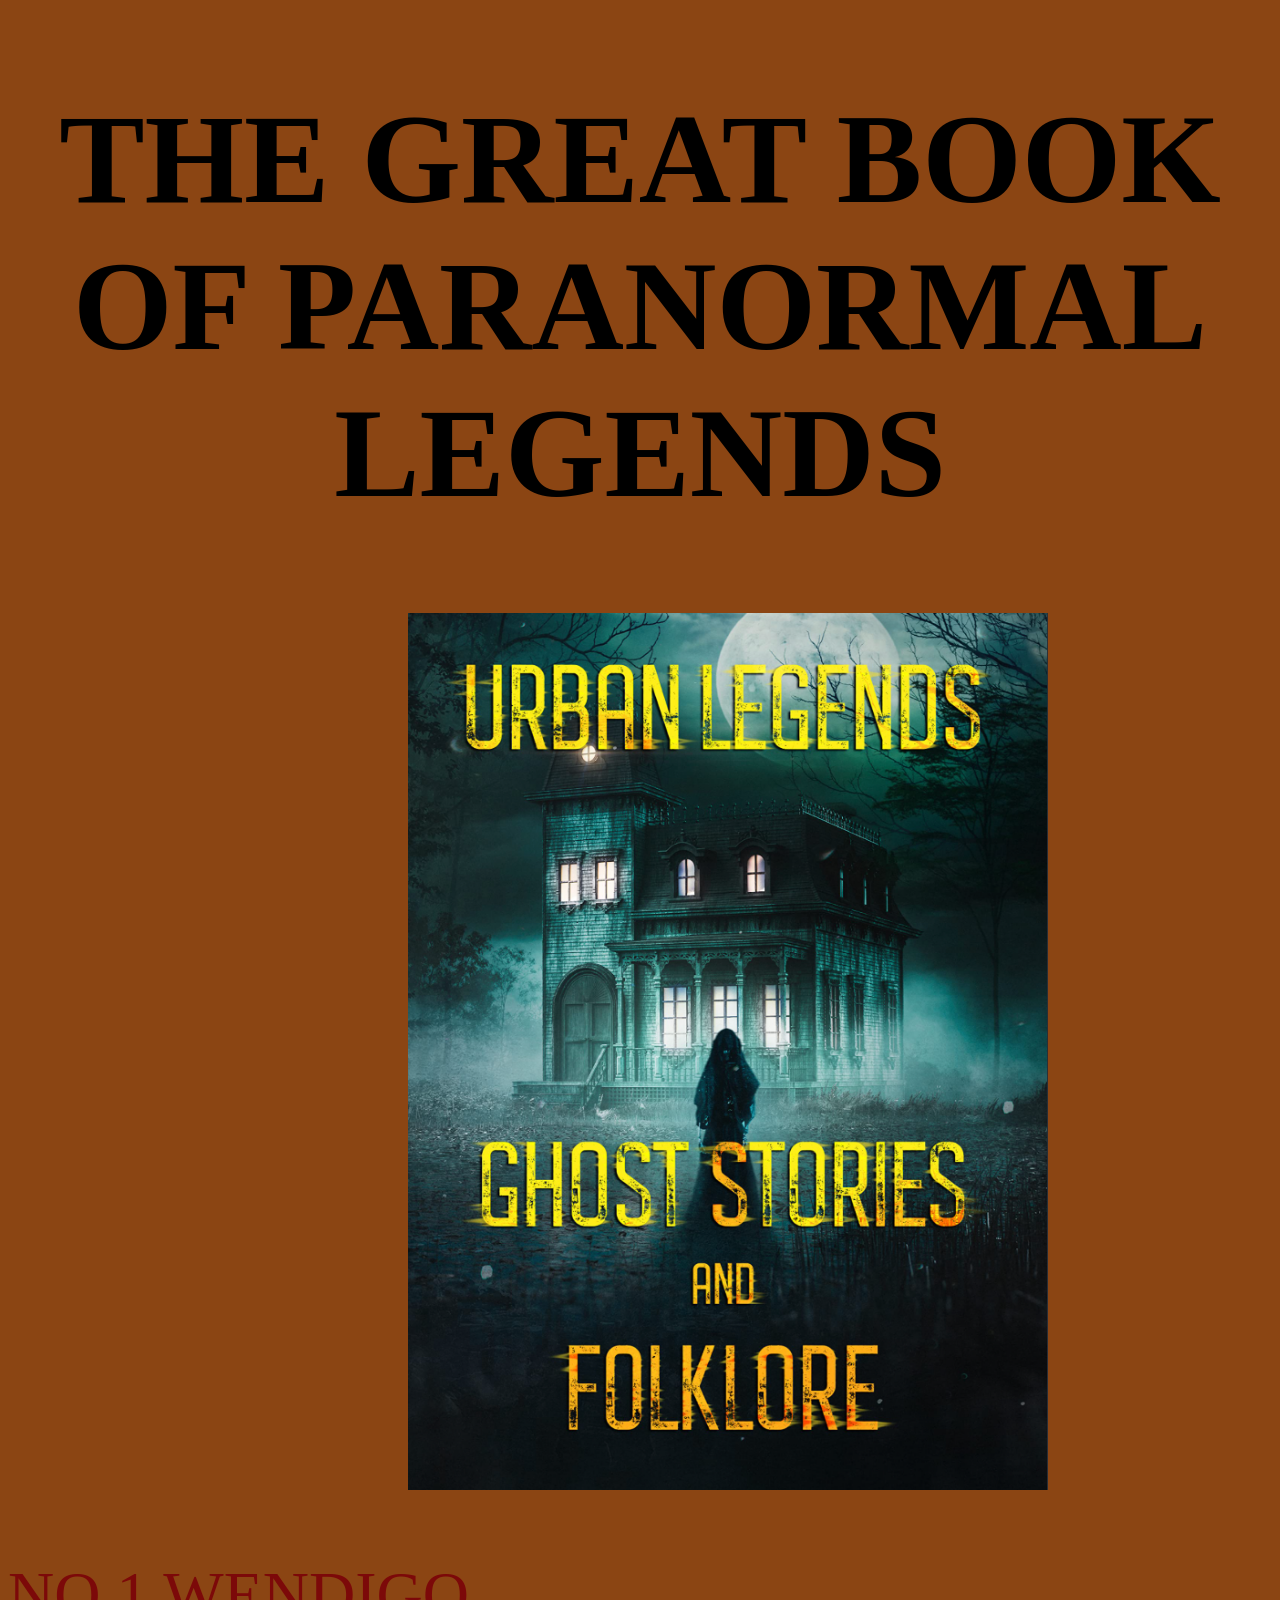
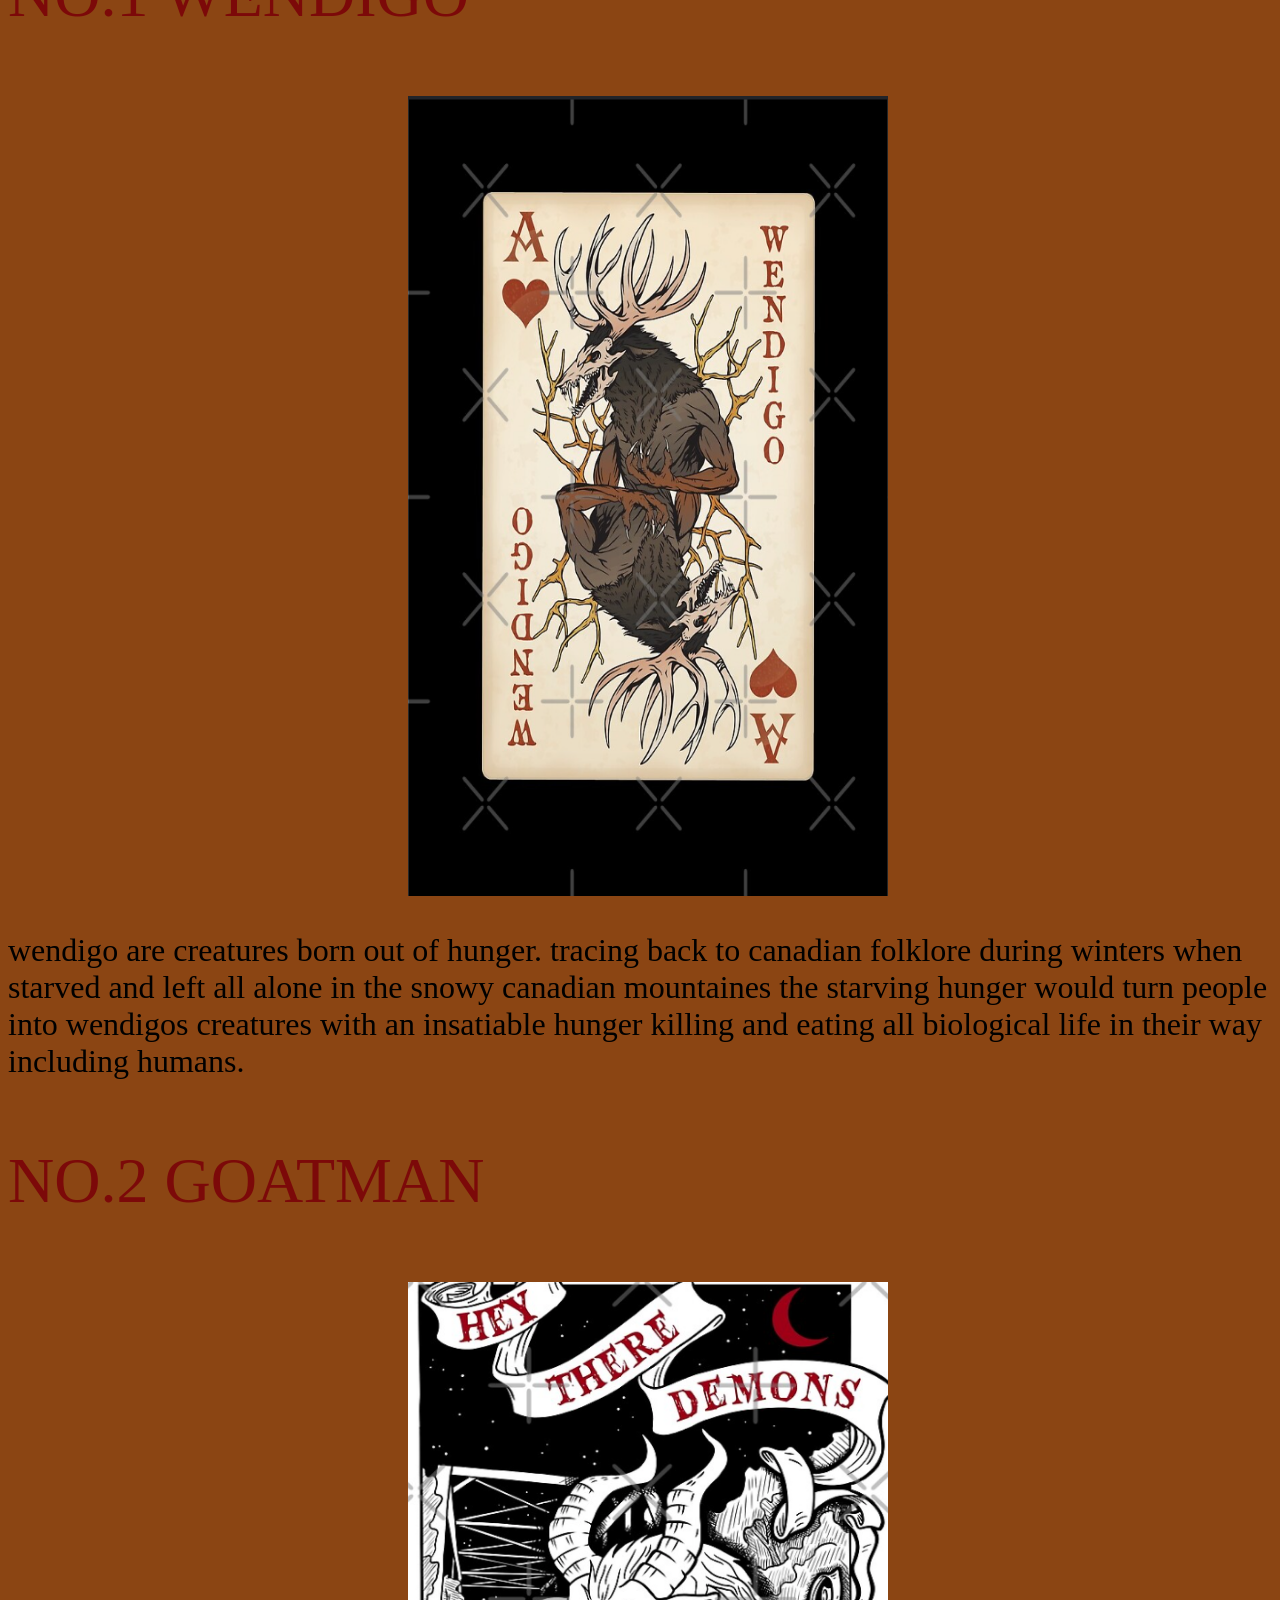
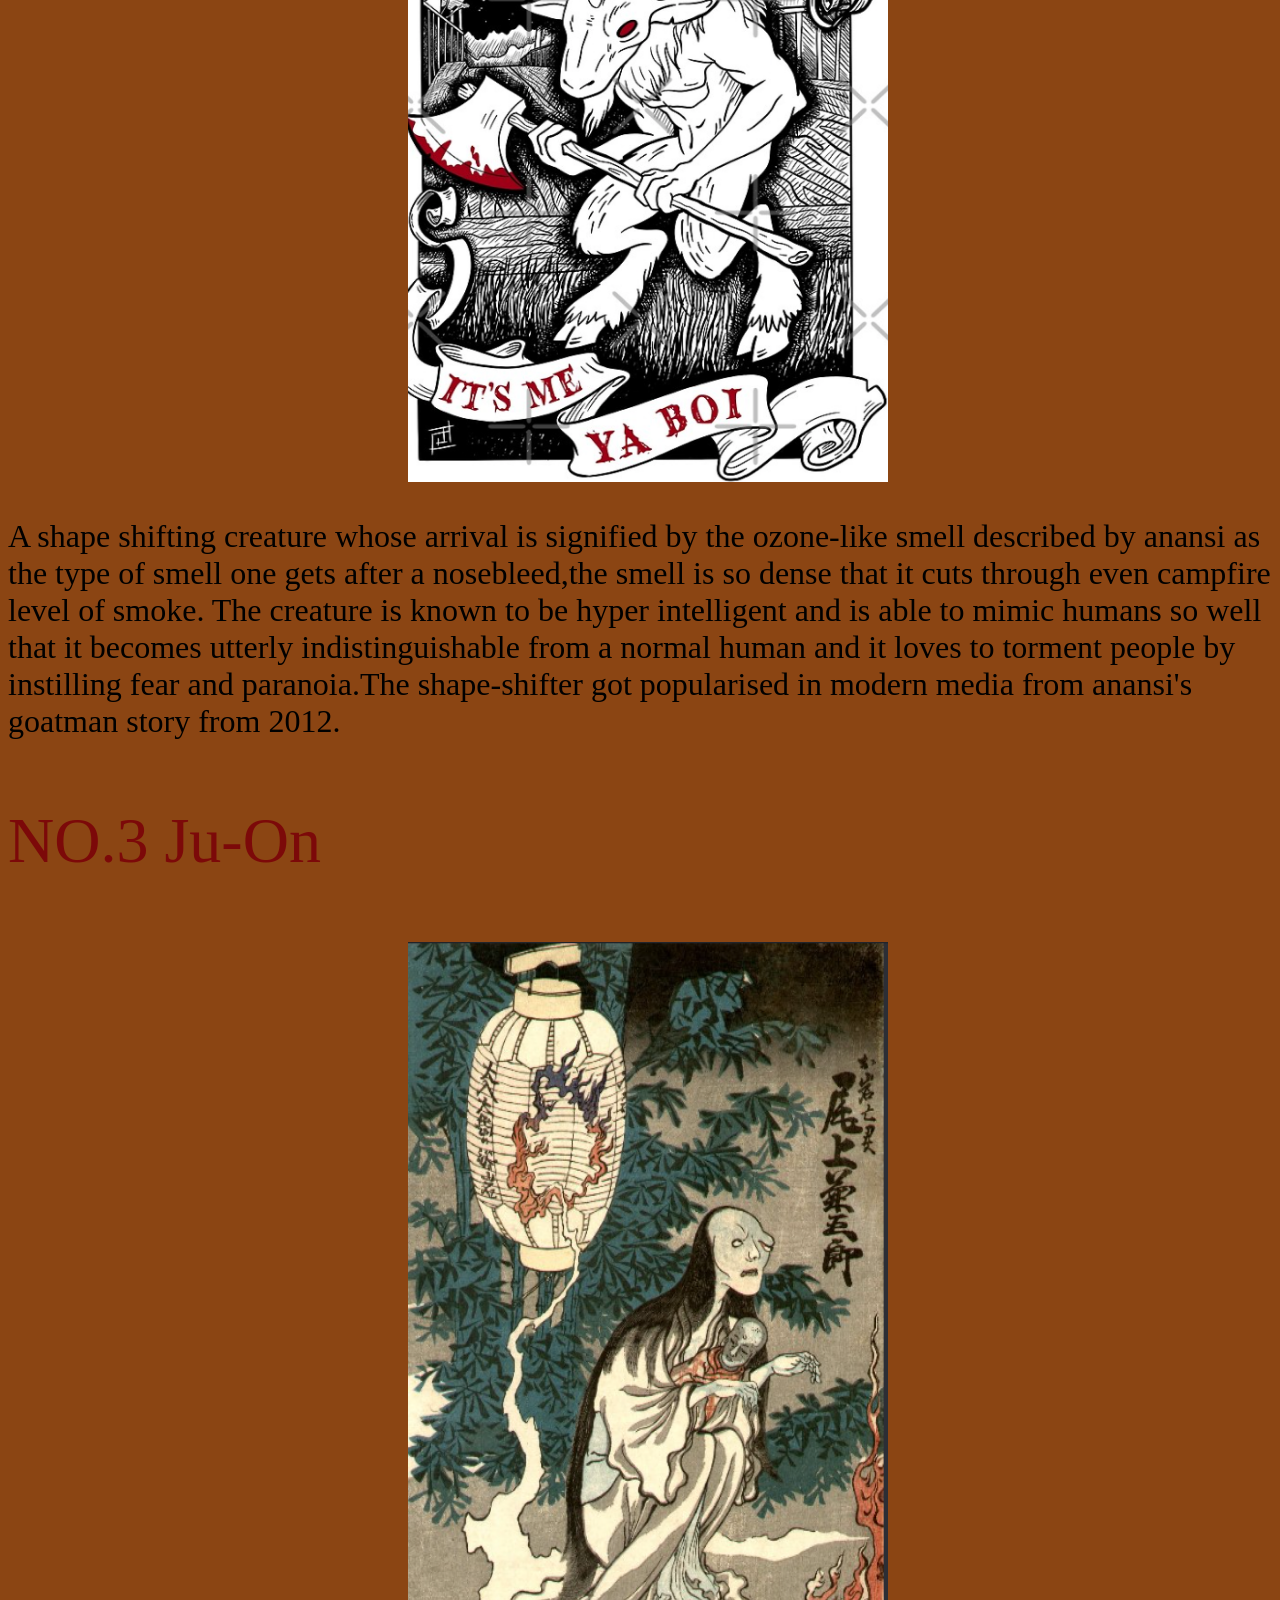
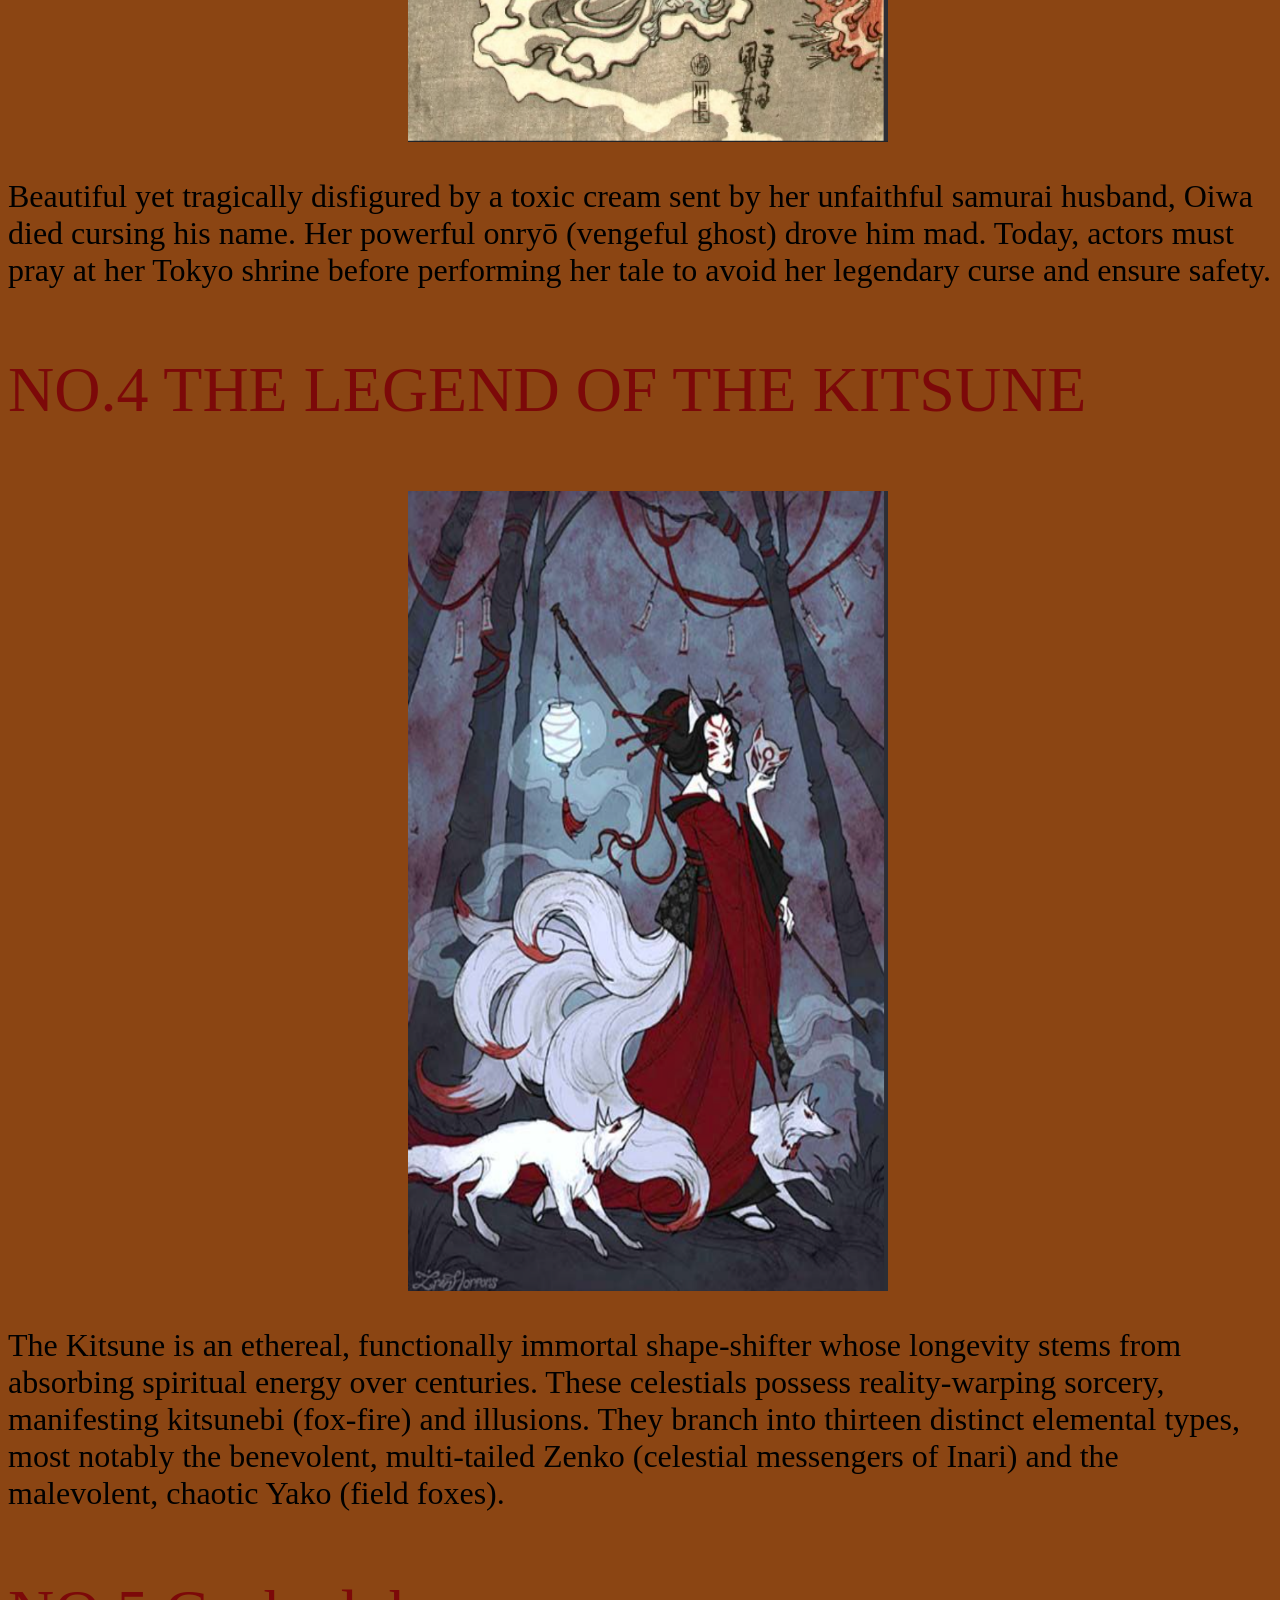
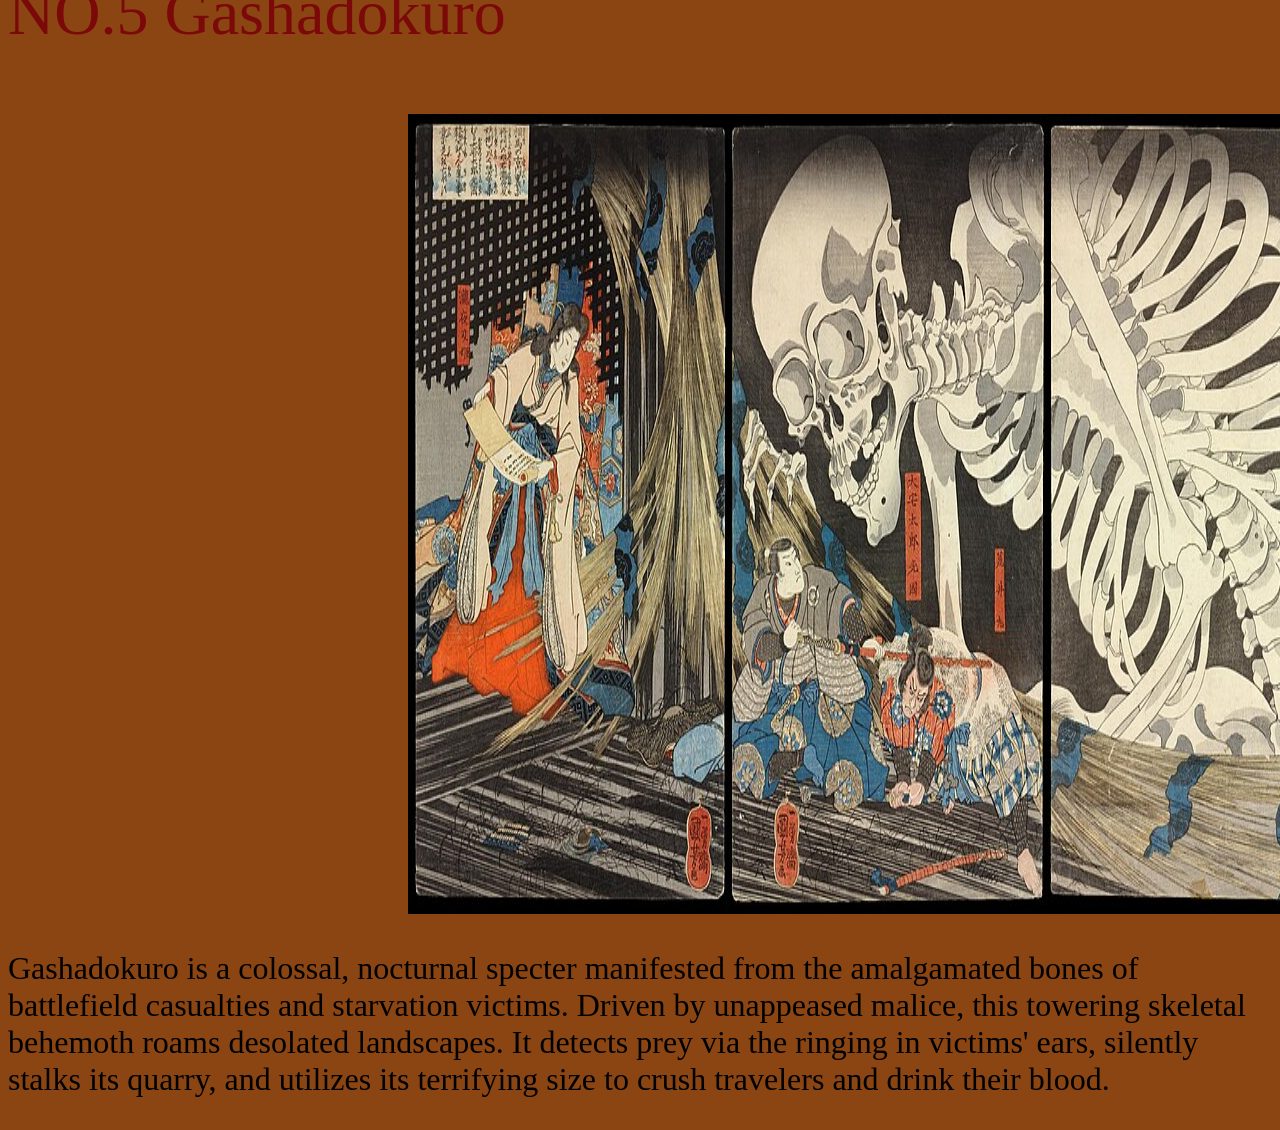
==== beastiary/index.html @ 6e9faf66 "initalizing" ====
<!DOCTYPE html>
<html lang="en">
<title>BOOK OF PARANORMAL LEGENDS</title>
<head>
    <meta charset="UTF-8">
    <meta name="viewport" content="width=device-width, initial-scale=1.0">
    <link rel="stylesheet" href="style.css">
</head>
<body class="body">
<h1 class="FIRST">THE GREAT BOOK OF PARANORMAL LEGENDS</h1>
<img src="Screenshot 2026-10-23 at 2.53.11 PM.png" class="TITLEIMG">
<section>
<p class="WEN">NO.1 WENDIGO</p>
<img src="Screenshot 2026-10-23 at 11.47.27 AM.png" class="WENDIGO">
<p class="TEXTWEN">
    wendigo are creatures born out of hunger. tracing back to canadian folklore during winters when starved and left all alone in the snowy canadian mountaines the starving hunger would turn people into wendigos creatures with an insatiable hunger killing and eating all biological life in their way including humans.
</p>
<p class="NO2">NO.2 GOATMAN</p>
<img src="Screenshot 2026-10-23 at 11.50.23 AM.png" class="GOATIMG">
<p class="goatman">
    A shape shifting creature whose arrival is signified by the ozone-like smell described by anansi as the type of smell one gets after a nosebleed,the smell is so dense that it cuts through even campfire level of smoke.
    The creature is known to be hyper intelligent and is able to mimic humans so well that it becomes utterly indistinguishable from a normal human and it loves to torment people by instilling fear and paranoia.The shape-shifter got popularised in modern media from anansi's goatman story from 2012.
</p>
<p class="NO3">NO.3 Ju-On</p>
<img src="Screenshot 2026-10-23 at 11.54.30 AM.png" class="onryuimg">
<p class="onryutxt">
    Beautiful yet tragically disfigured by a toxic cream sent by her unfaithful samurai husband, Oiwa died cursing his name. Her powerful onryō (vengeful ghost) drove him mad. Today, actors must pray at her Tokyo shrine before performing her tale to avoid her legendary curse and ensure safety.
</p>
<p class="NO3">NO.4 THE LEGEND OF THE KITSUNE</p>
<img src="Screenshot 2026-10-23 at 3.04.10 PM.png" class="kitimg">
<p class="kittxt">The Kitsune is an ethereal, functionally immortal shape-shifter whose longevity stems from absorbing spiritual energy over centuries. These celestials possess reality-warping sorcery, manifesting kitsunebi (fox-fire) and illusions. They branch into thirteen distinct elemental types, most notably the benevolent, multi-tailed Zenko (celestial messengers of Inari) and the malevolent, chaotic Yako (field foxes).</p>
<p class="NO5">NO.5 Gashadokuro</p>
<img src="Takiyasha_the_Witch_and_the_Skeleton_Spectre,_by_Utagawa_Kuniyoshi.jpg" class="gashaimg">
<p class="gashatxt">Gashadokuro is a colossal, nocturnal specter manifested from the amalgamated bones of battlefield casualties and starvation victims. Driven by unappeased malice, this towering skeletal behemoth roams desolated landscapes. It detects prey via the ringing in victims' ears, silently stalks its quarry, and utilizes its terrifying size to crush travelers and drink their blood.</p>

</section>






</body>
---- beastiary/style.css ----
* {
    color: blueviolet;
    font-family: system-ui, -apple-system, BlinkMacSystemFont, 'Segoe UI', Roboto, Oxygen, Ubuntu, Cantarell, 'Open Sans', 'Helvetica Neue', sans-serif;

body{
    background-color: saddlebrown;
}
}
.FIRST{
    font-family: fantasy;
    color: black;
    text-align:center;
    font-size: 8rem;
}
.TITLEIMG{
    width: 40rem;
    margin-left: 25rem;
    
}
.WEN{
    font-family: luminari;
    font-size: 4rem;
    color:rgb(124, 9, 9)
}
.WENDIGO{
    margin-left: 25rem;
    width: 30rem;
    height: 50rem;

}
.TEXTWEN{
    font-family: fantasy;
    font-size: xx-large;
    color: black;
}
.NO2{
    font-family: luminari;
    font-size: 4rem;
    color:rgb(124, 9, 9)
}
.GOATIMG{
    margin-left: 25rem;
    width: 30rem;
    height: 50rem;
}
.goatman{
    font-family: fantasy;
    font-size: xx-large;
    color: black;
}

.NO3{
    font-family: luminari;
    font-size: 4rem;
    color:rgb(124, 9, 9)
}
.onryuimg{
    margin-left: 25rem;
    width: 30rem;
    height: 50rem;
}
.onryutxt{
    font-family: fantasy;
    font-size: xx-large;
    color: black;
}
.NO4{
    font-family: luminari;
    font-size: 4rem;
    color:rgb(124, 9, 9)
}
.kitimg{
    margin-left: 25rem;
    width: 30rem;
    height: 50rem;
}
.kittxt{
    font-family: fantasy;
    font-size: xx-large;
    color: black;
}
.NO5{
    font-family: luminari;
    font-size: 4rem;
    color:rgb(124, 9, 9)
}
.gashaimg{
    margin-left: 25rem;
    width: 60rem;
    height: 50rem;
}
.gashatxt{
    font-family: fantasy;
    font-size: xx-large;
    color: black;
}
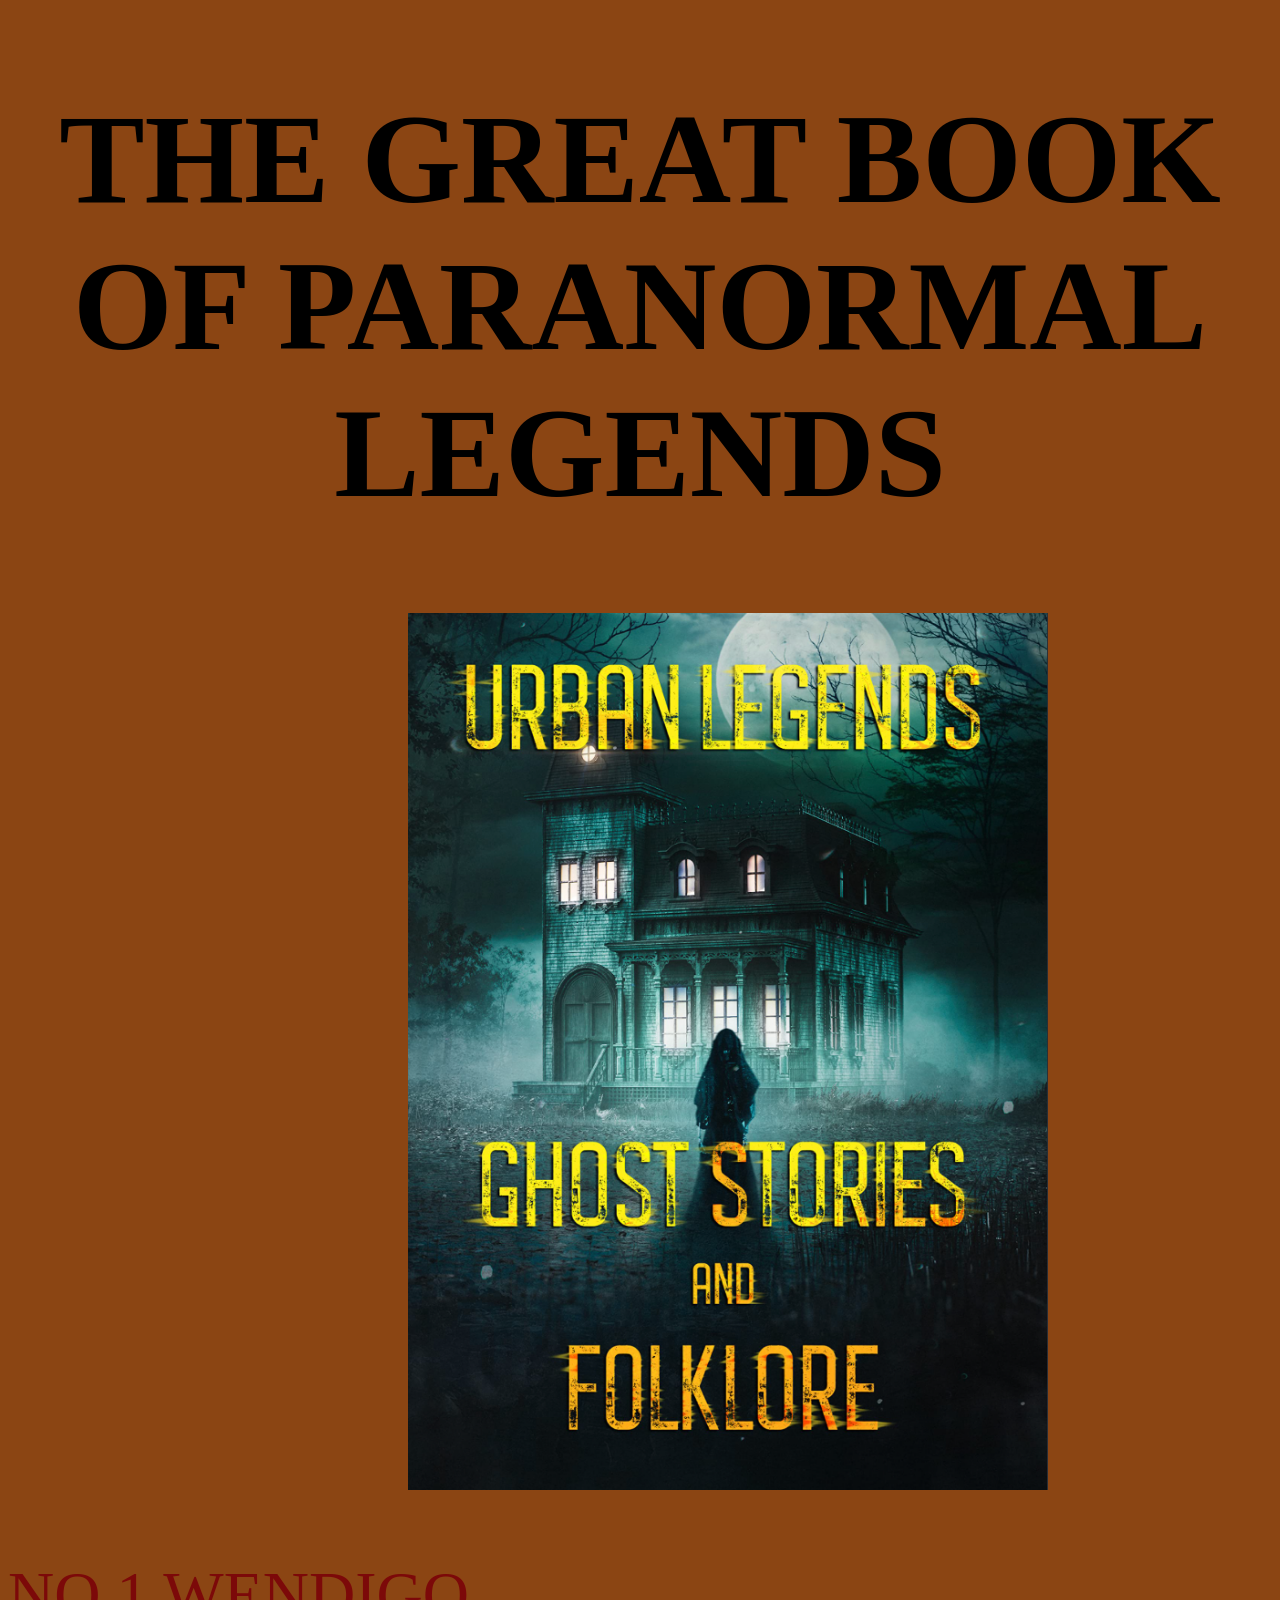
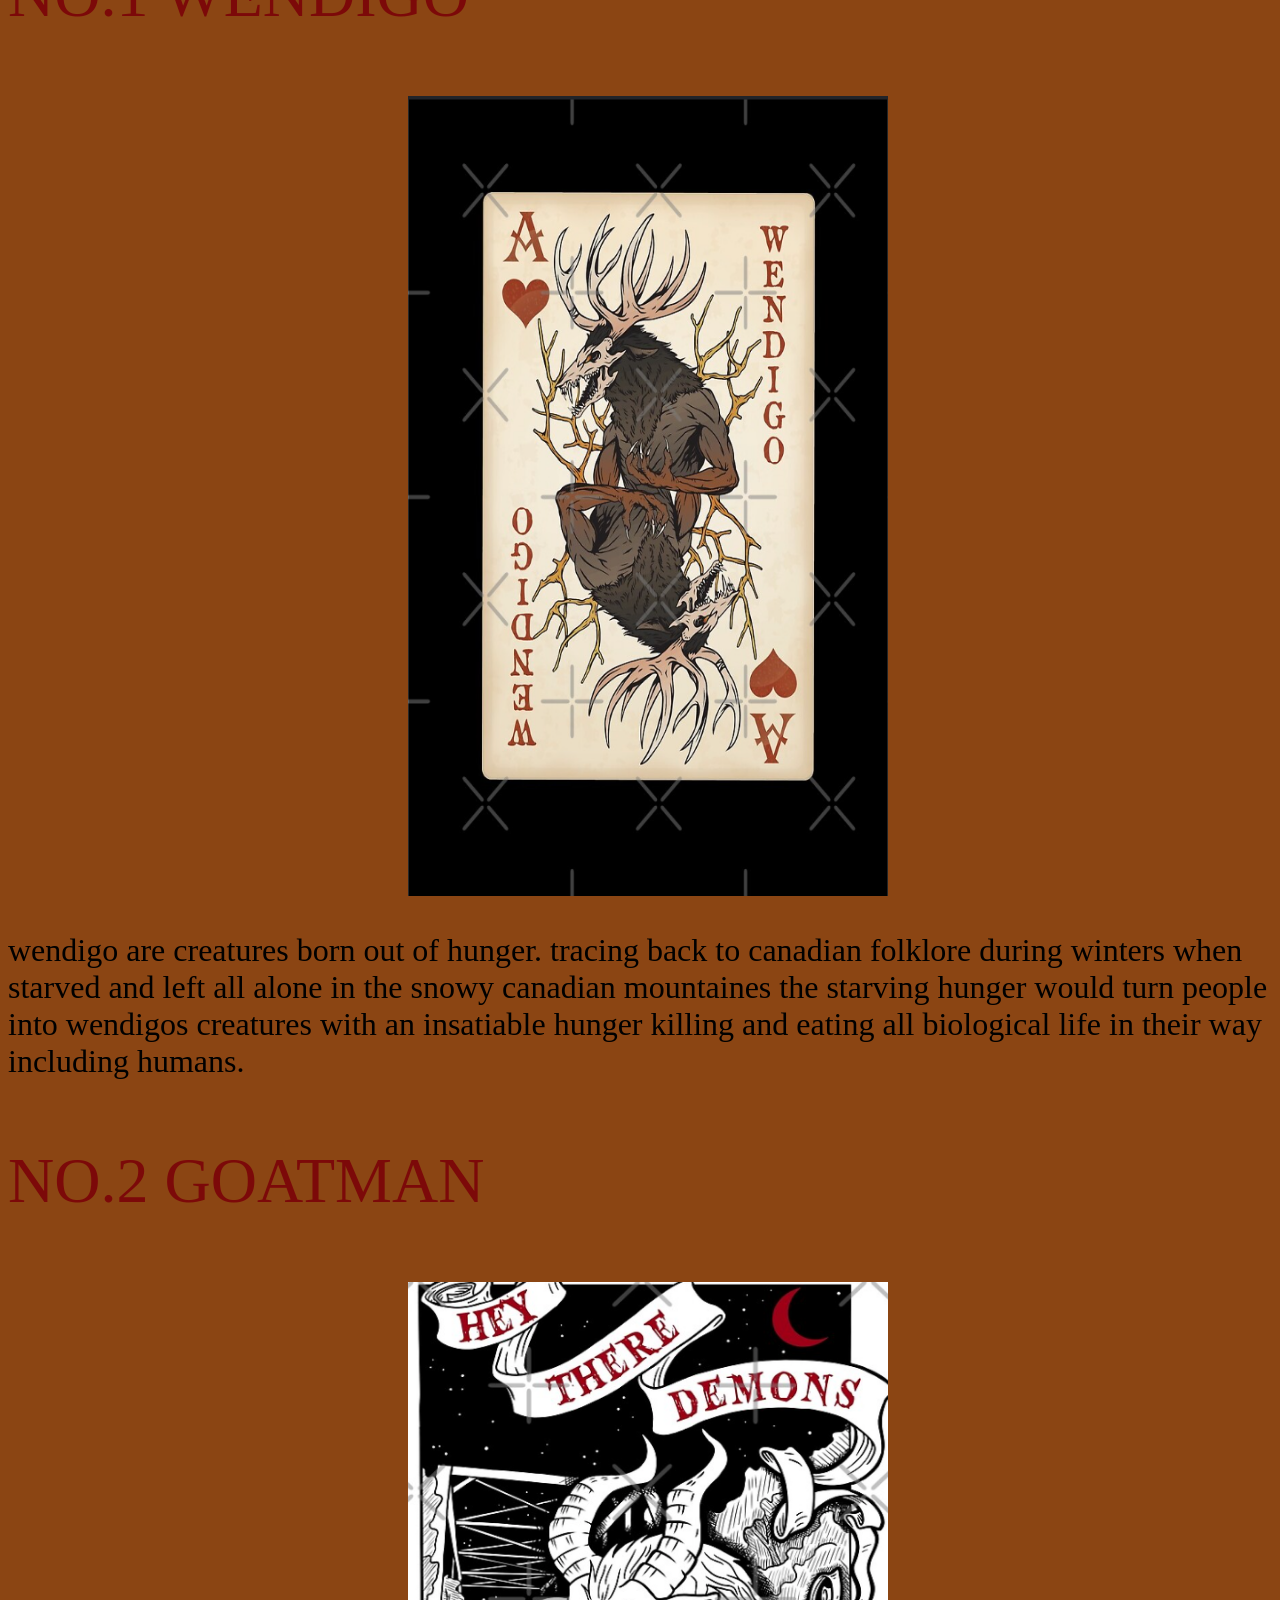
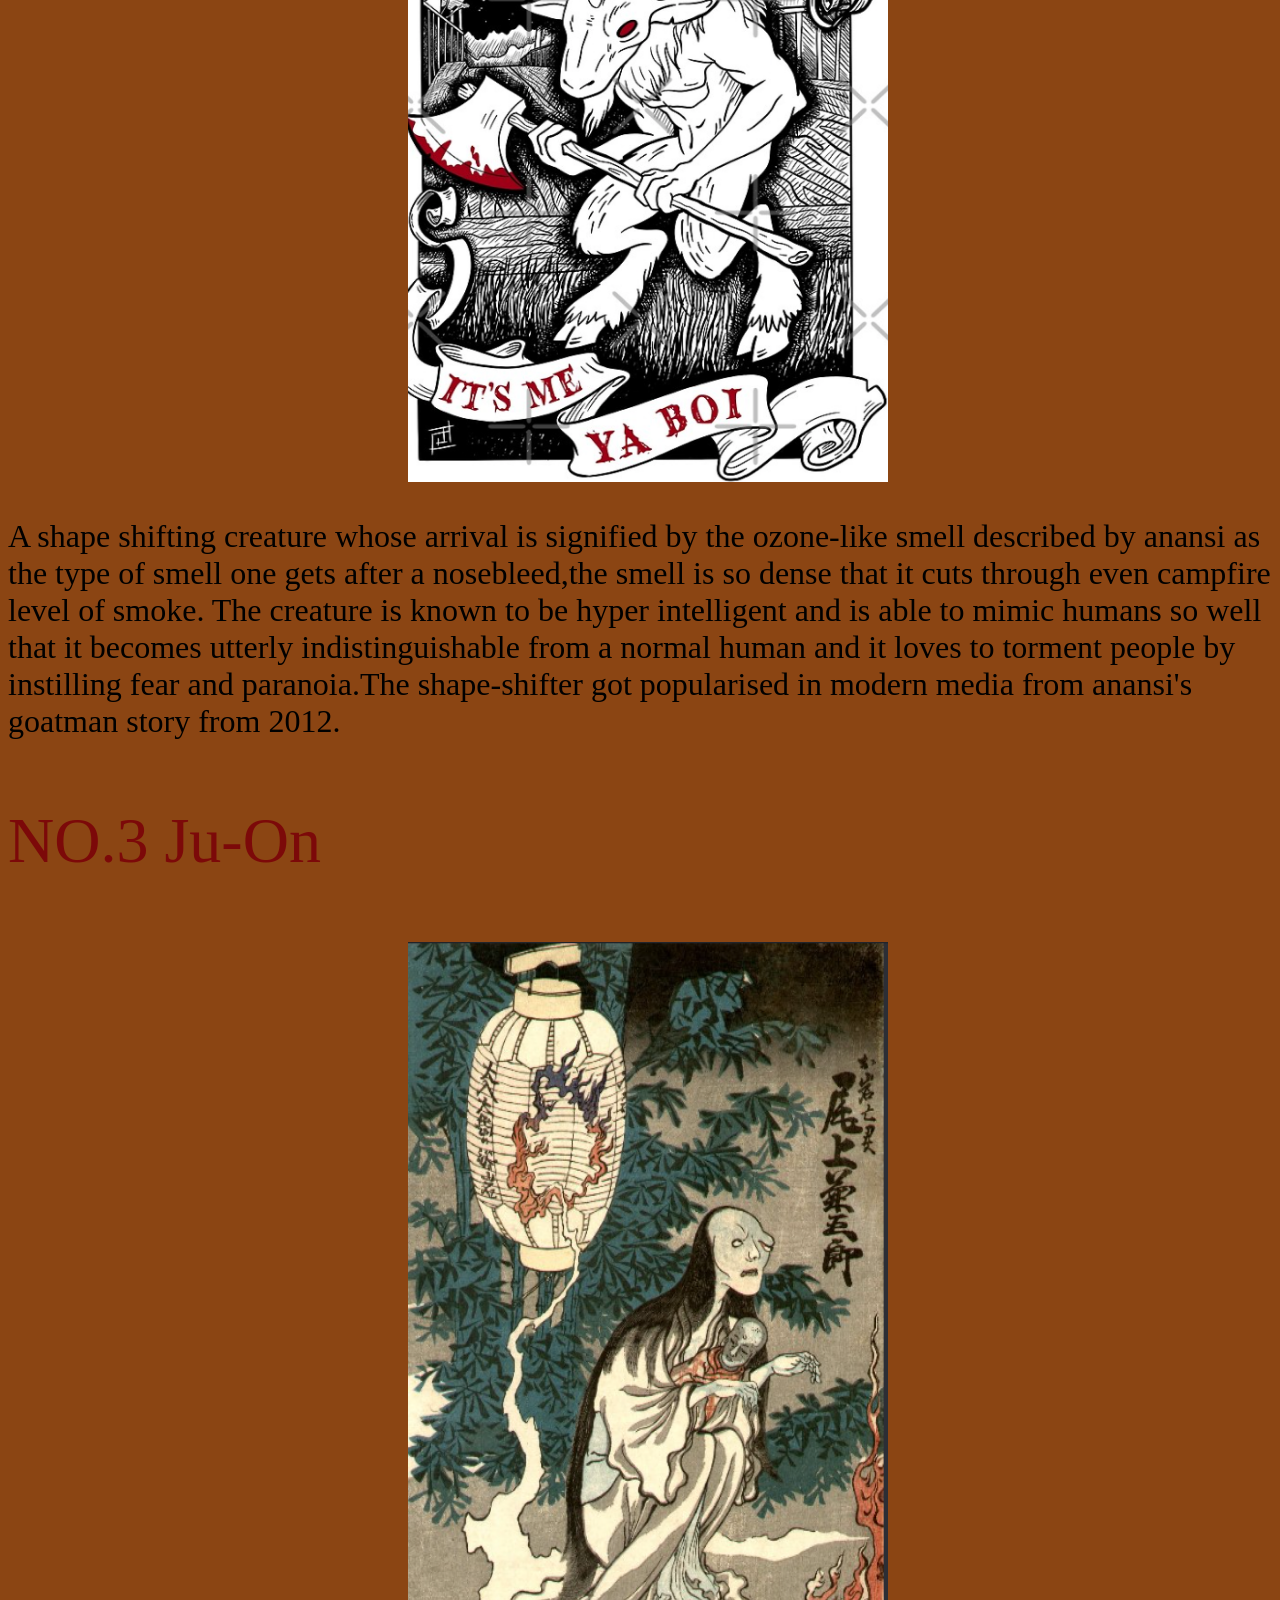
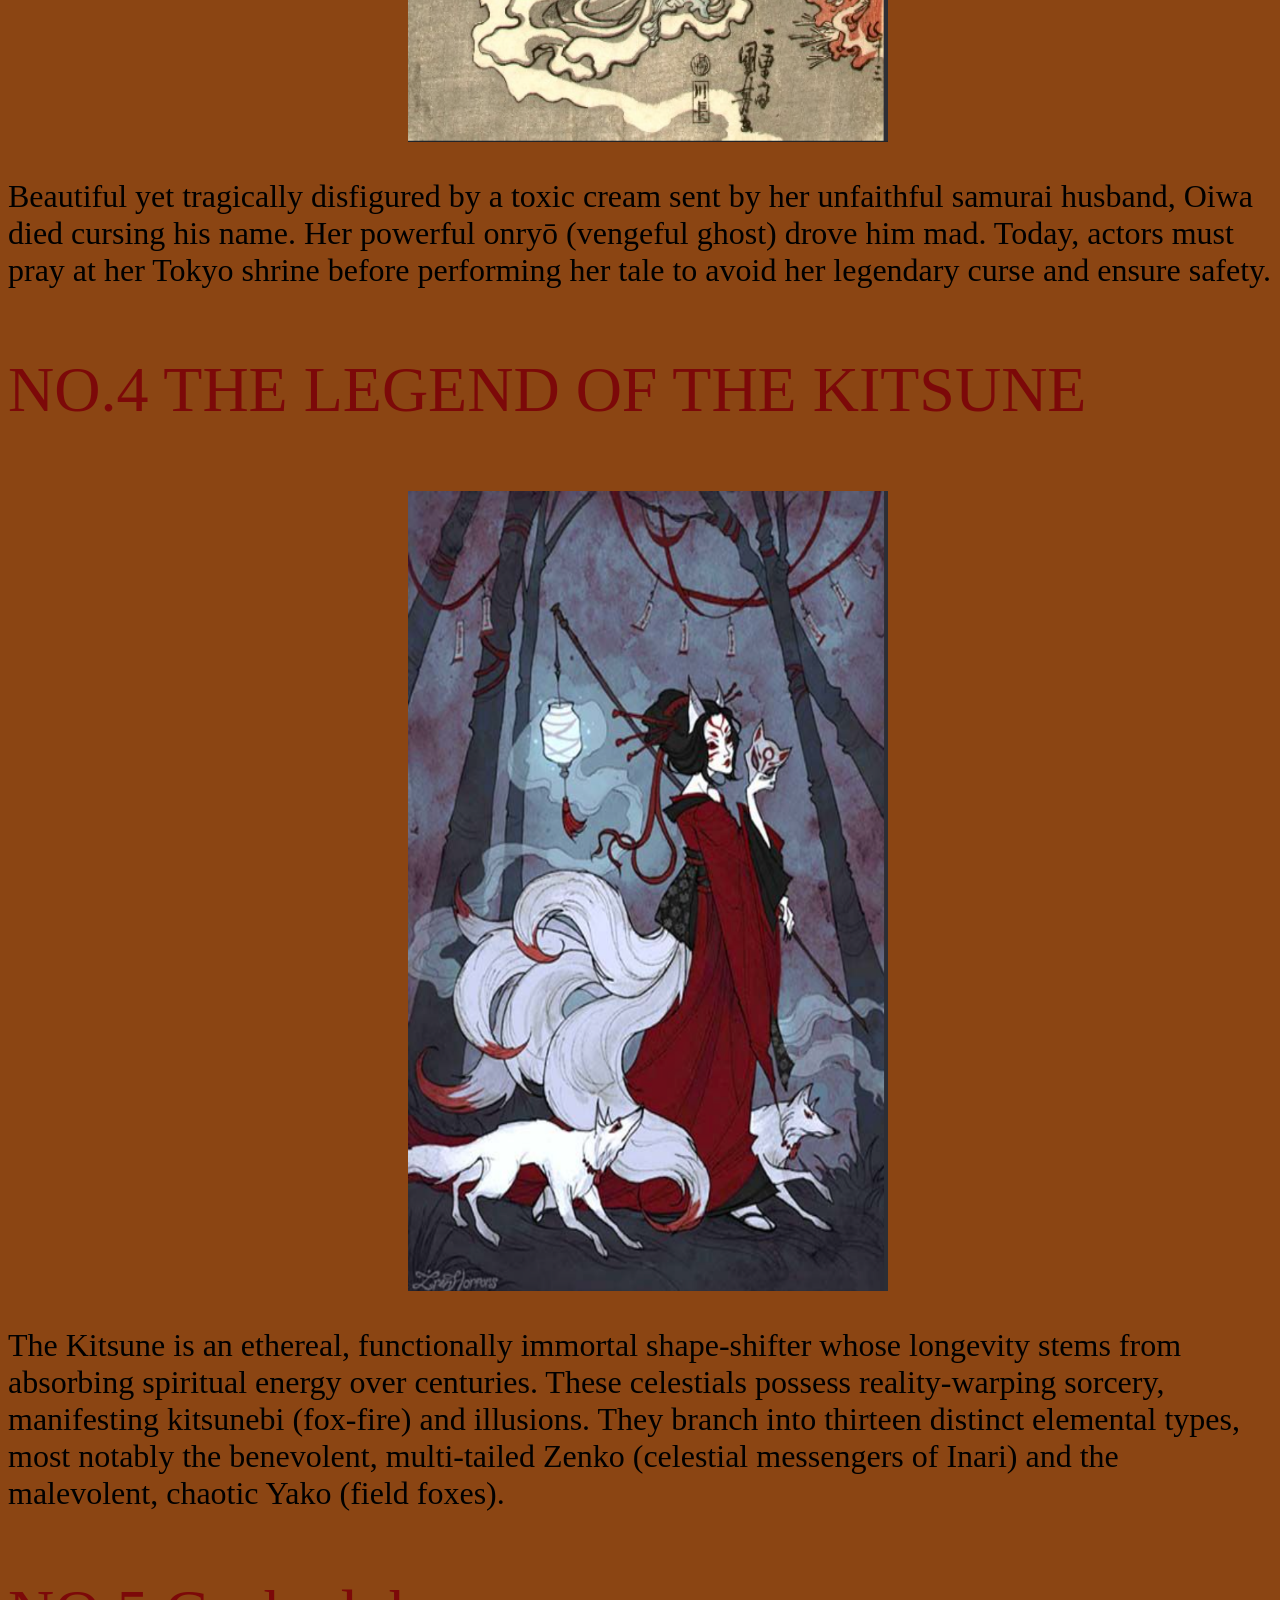
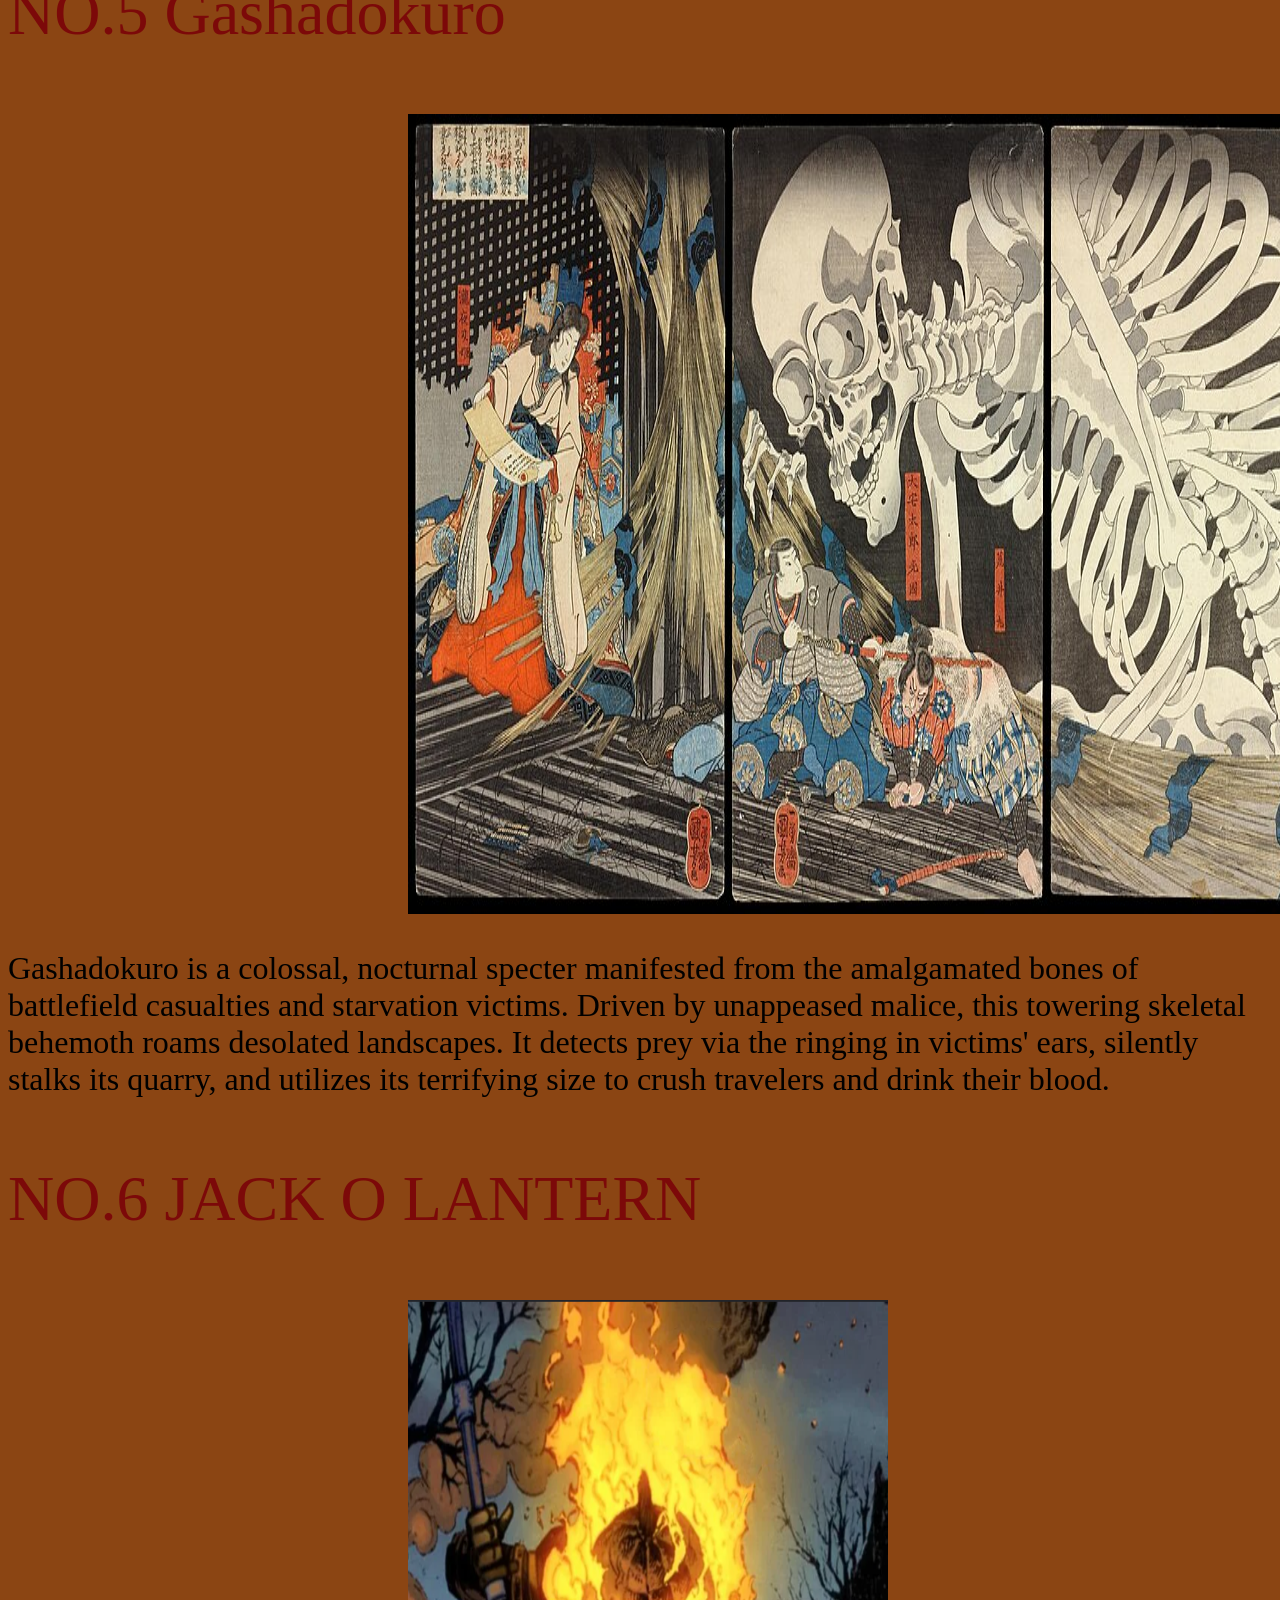
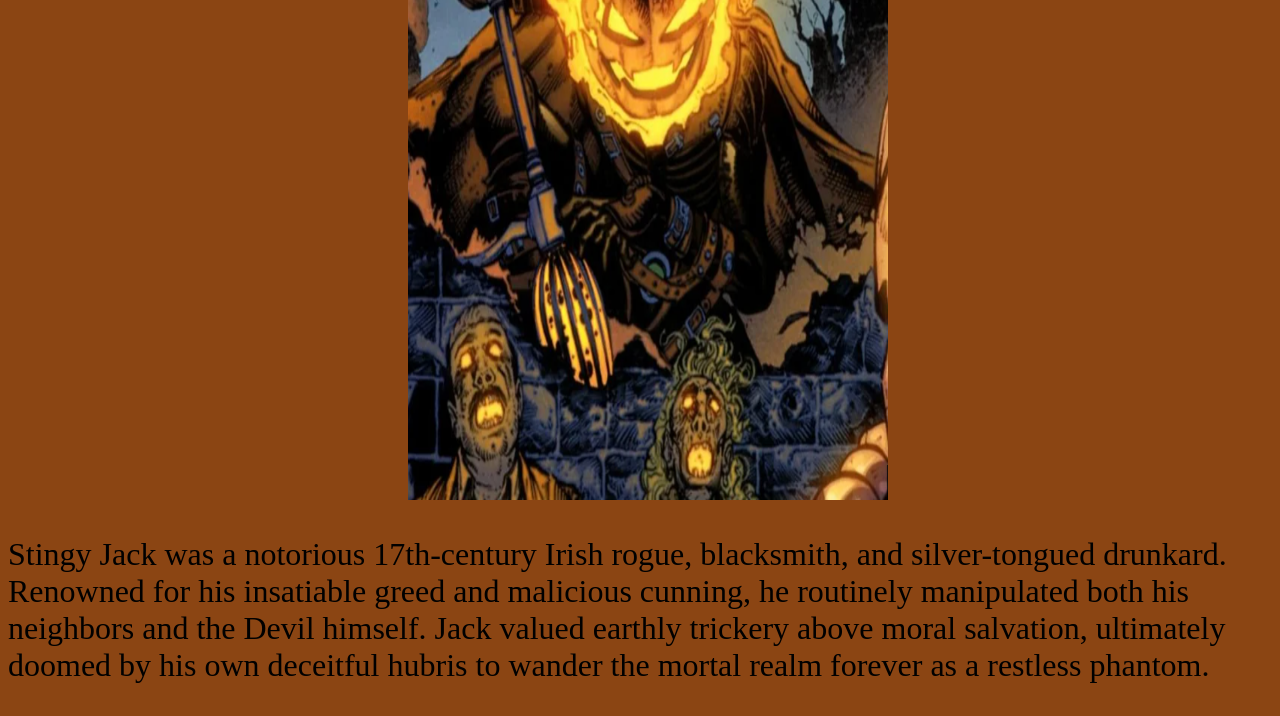
==== commit cee6e1ff: "jack o lantern added" ====
--- a/beastiary/index.html
+++ b/beastiary/index.html
@@ -32,7 +32,9 @@
 <p class="NO5">NO.5 Gashadokuro</p>
 <img src="Takiyasha_the_Witch_and_the_Skeleton_Spectre,_by_Utagawa_Kuniyoshi.jpg" class="gashaimg">
 <p class="gashatxt">Gashadokuro is a colossal, nocturnal specter manifested from the amalgamated bones of battlefield casualties and starvation victims. Driven by unappeased malice, this towering skeletal behemoth roams desolated landscapes. It detects prey via the ringing in victims' ears, silently stalks its quarry, and utilizes its terrifying size to crush travelers and drink their blood.</p>
-
+<p class="NO6">NO.6 JACK O LANTERN</p>
+<img src="Screenshot 2026-10-25 at 2.19.15 PM.png" class="jackimg">
+<p class="jacktxt">Stingy Jack was a notorious 17th-century Irish rogue, blacksmith, and silver-tongued drunkard. Renowned for his insatiable greed and malicious cunning, he routinely manipulated both his neighbors and the Devil himself. Jack valued earthly trickery above moral salvation, ultimately doomed by his own deceitful hubris to wander the mortal realm forever as a restless phantom.</p>
 </section>
 
 
--- a/beastiary/style.css
+++ b/beastiary/style.css
@@ -94,3 +94,18 @@
     font-size: xx-large;
     color: black;
 }
+.NO6{
+    font-family: luminari;
+    font-size: 4rem;
+    color:rgb(124, 9, 9)
+}
+.jackimg{
+     margin-left: 25rem;
+    width: 30rem;
+    height: 50rem;
+}
+.jacktxt{
+    font-family: fantasy;
+    font-size: xx-large;
+    color: black;
+}
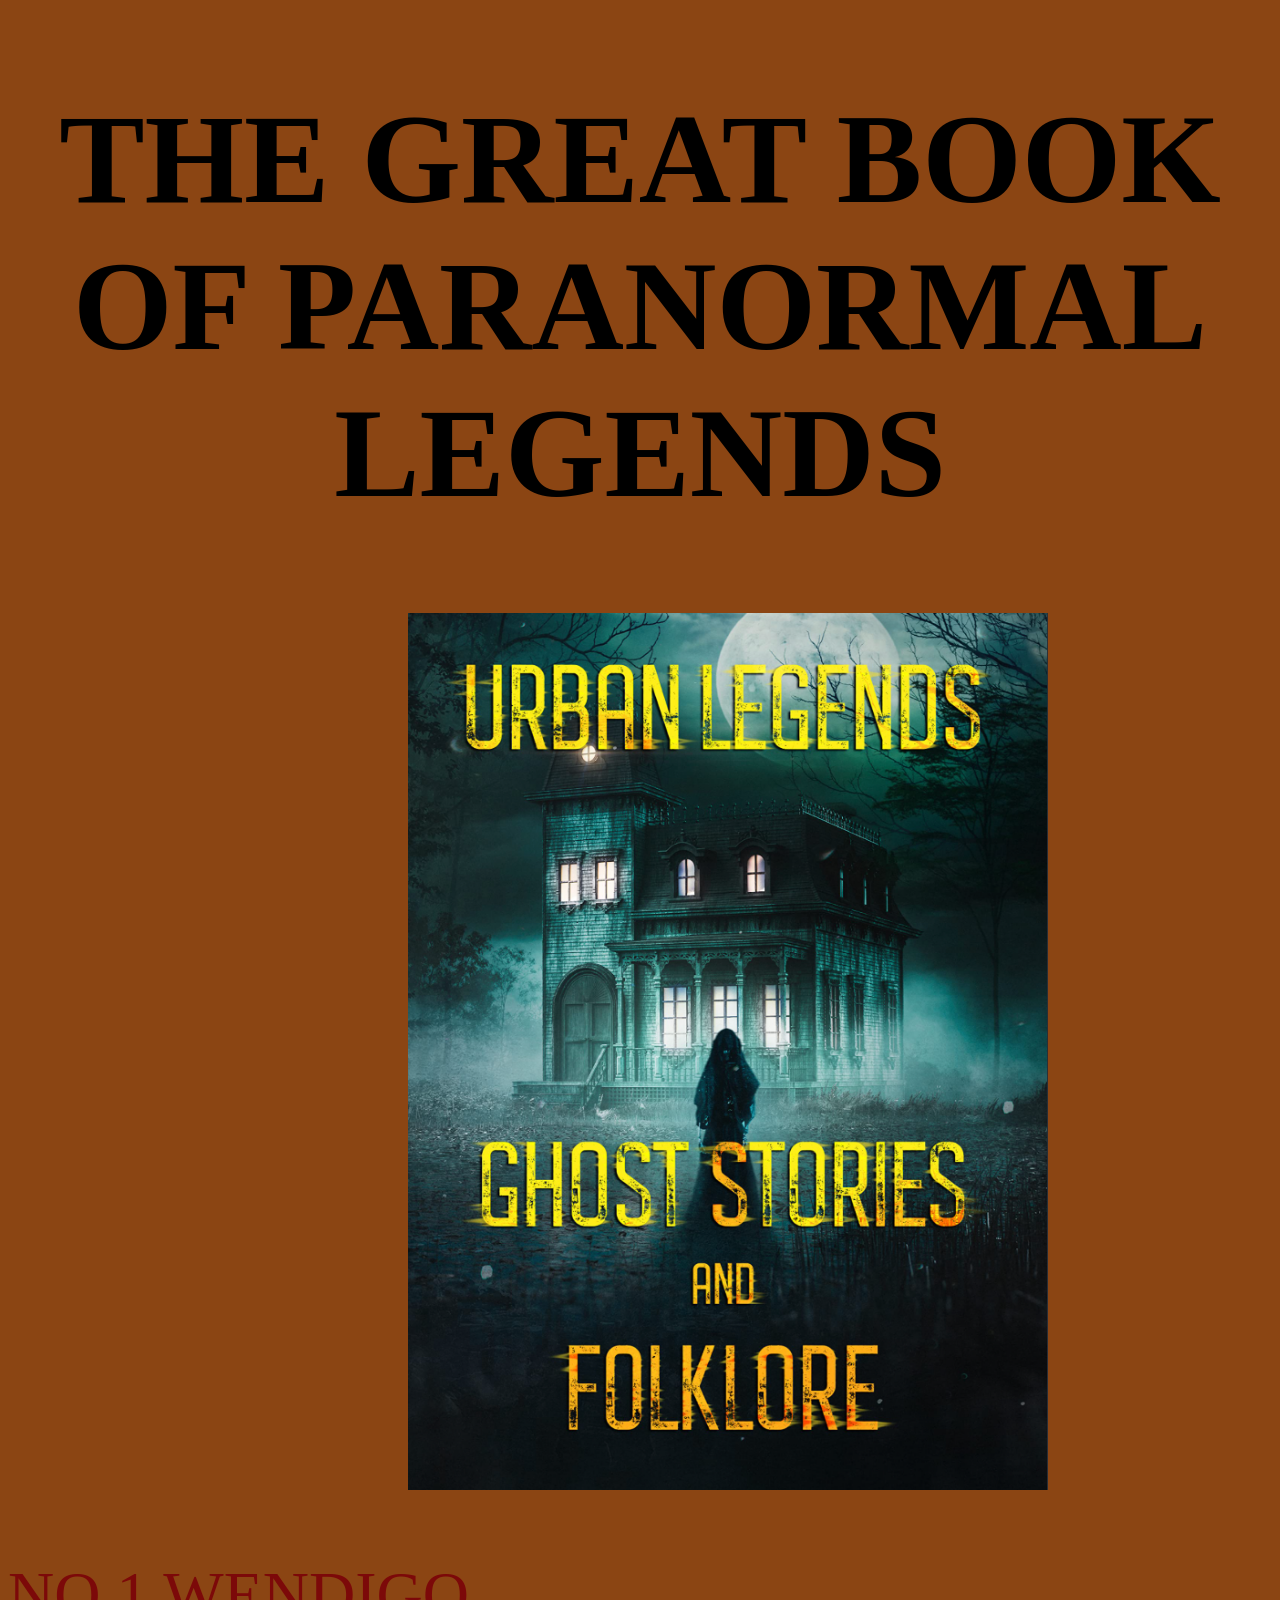
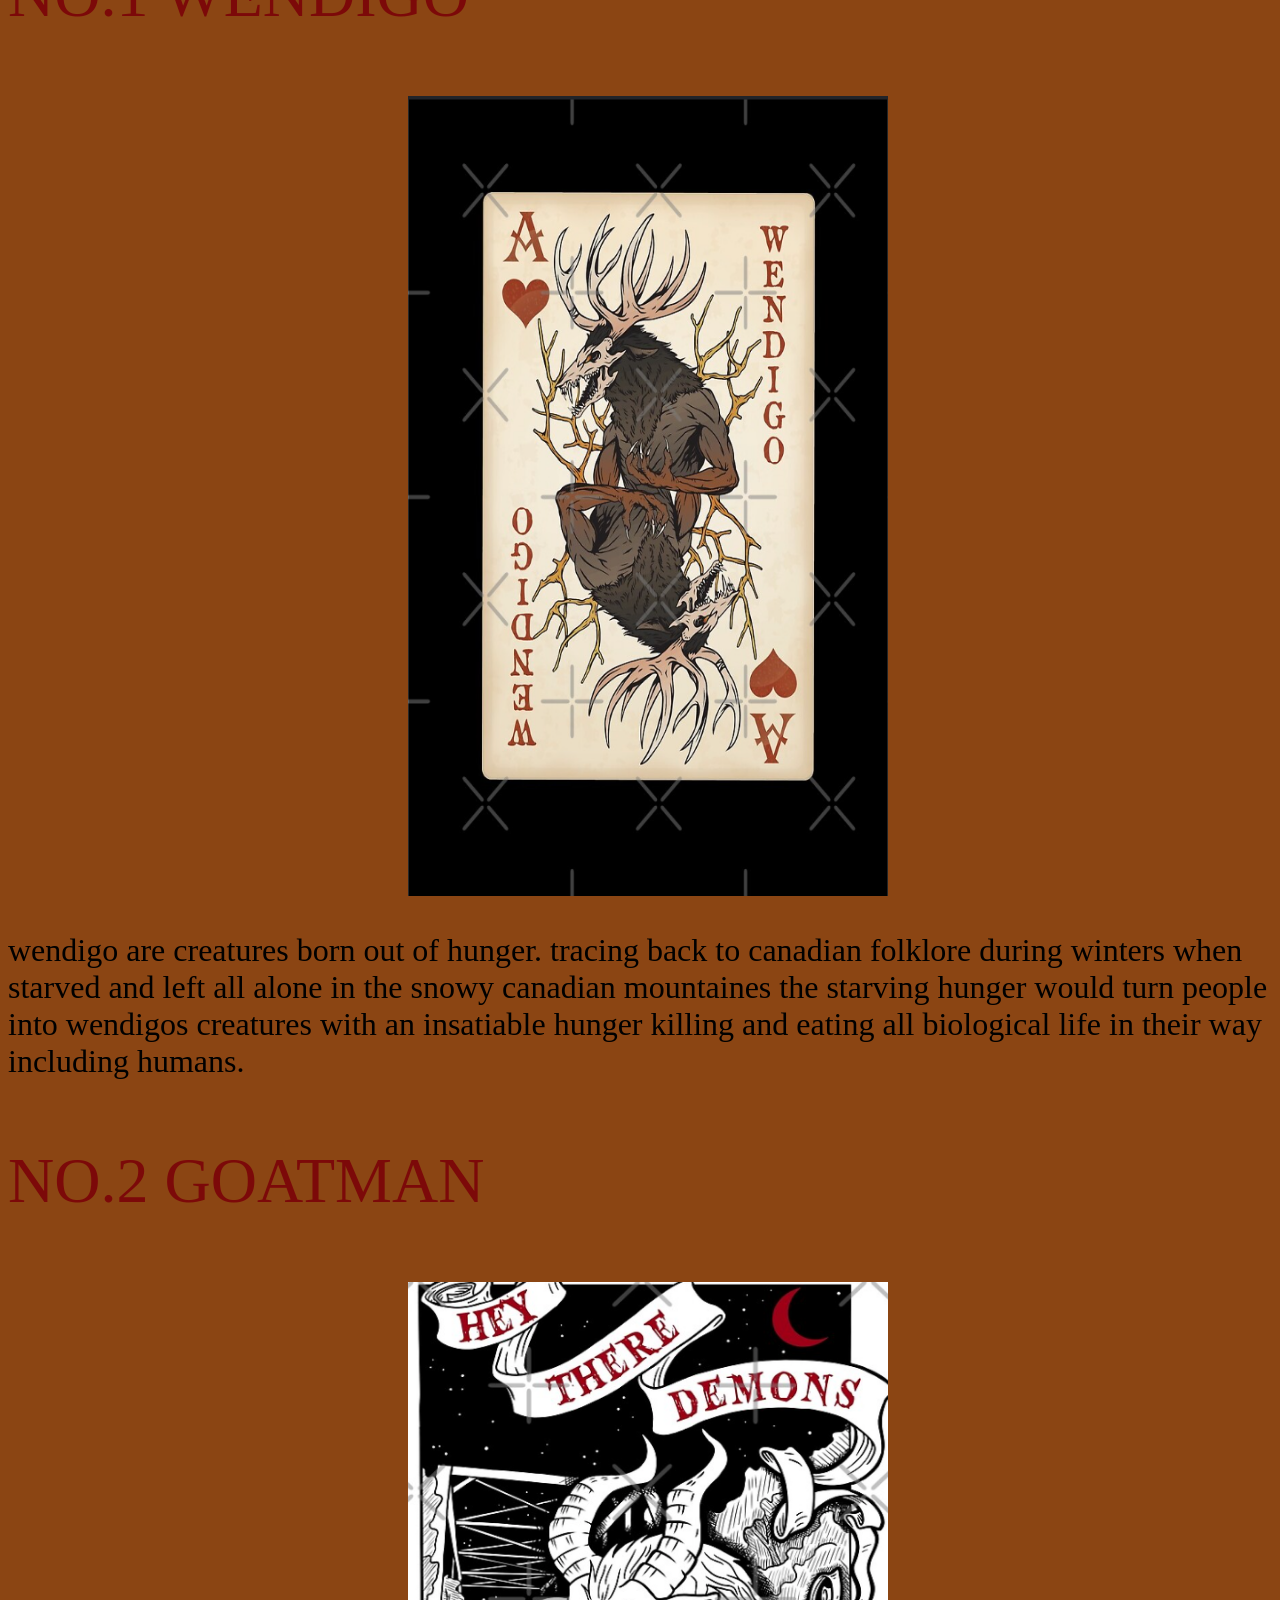
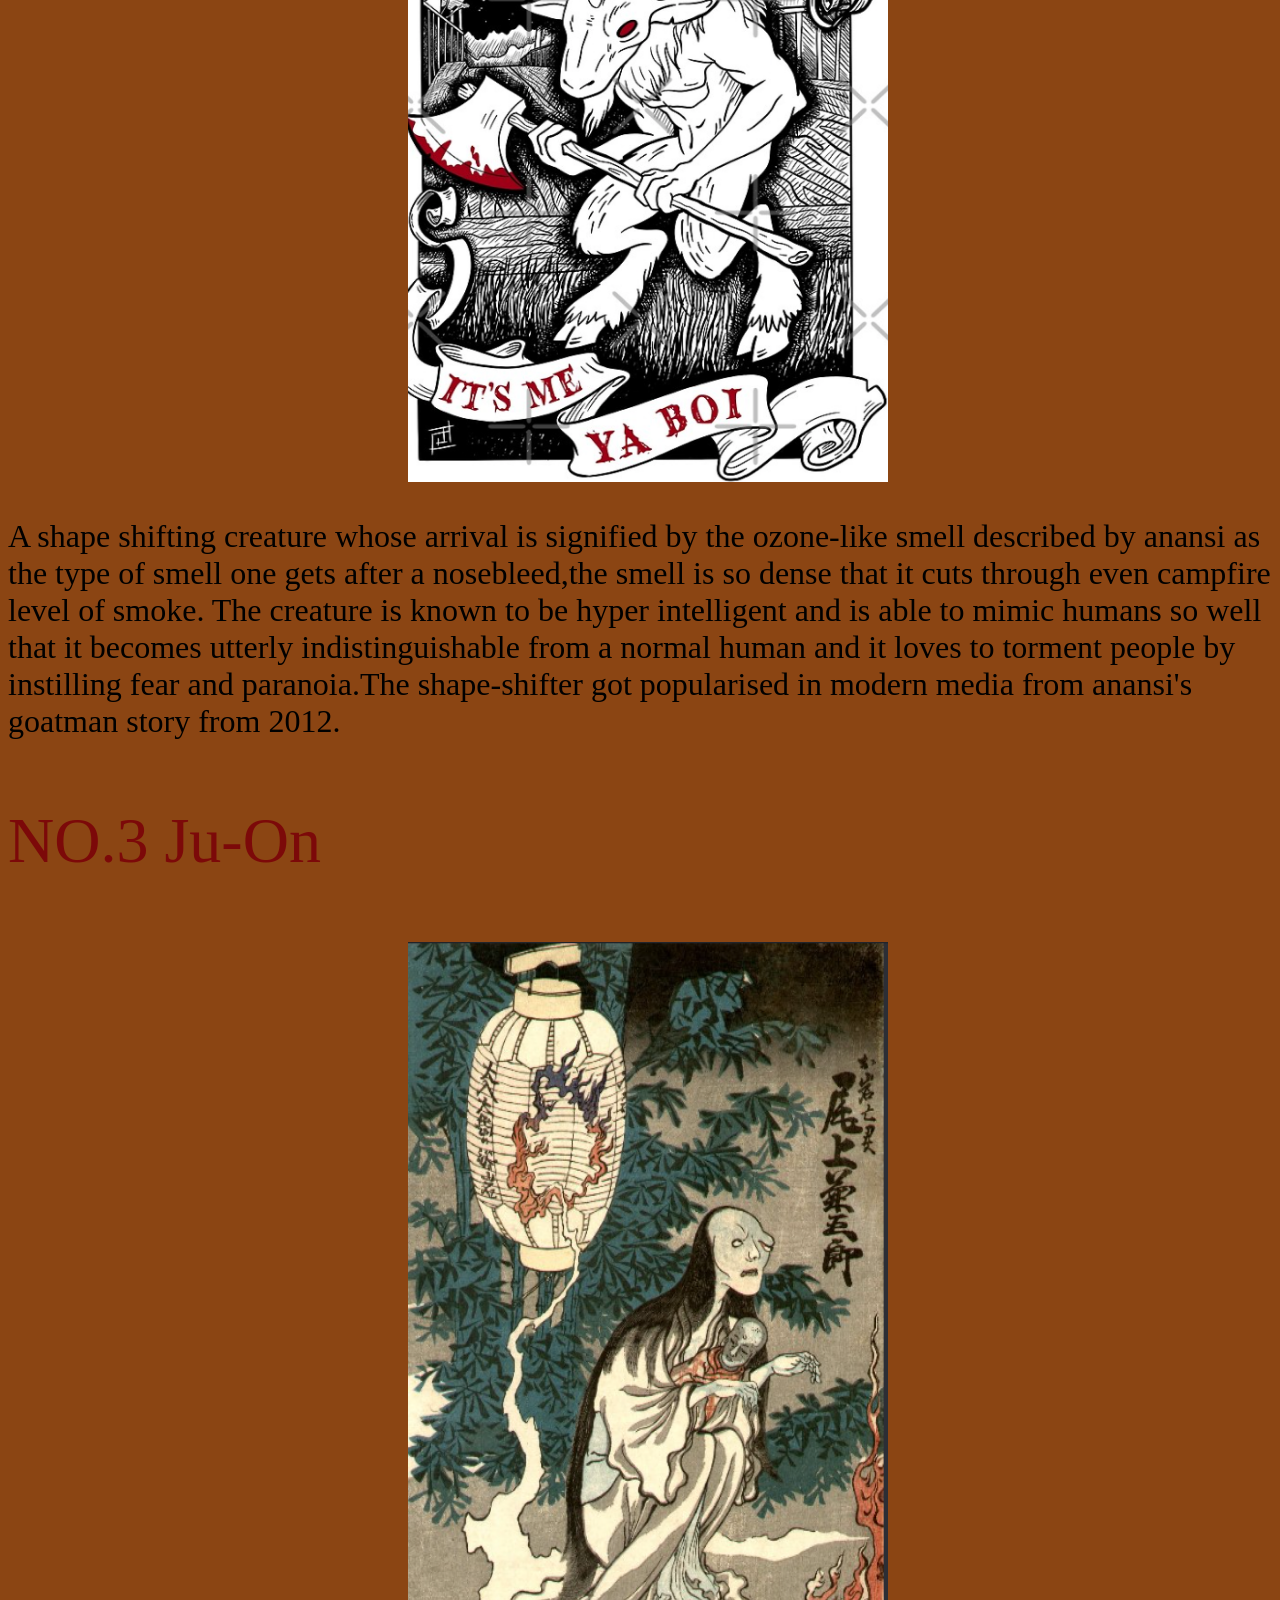
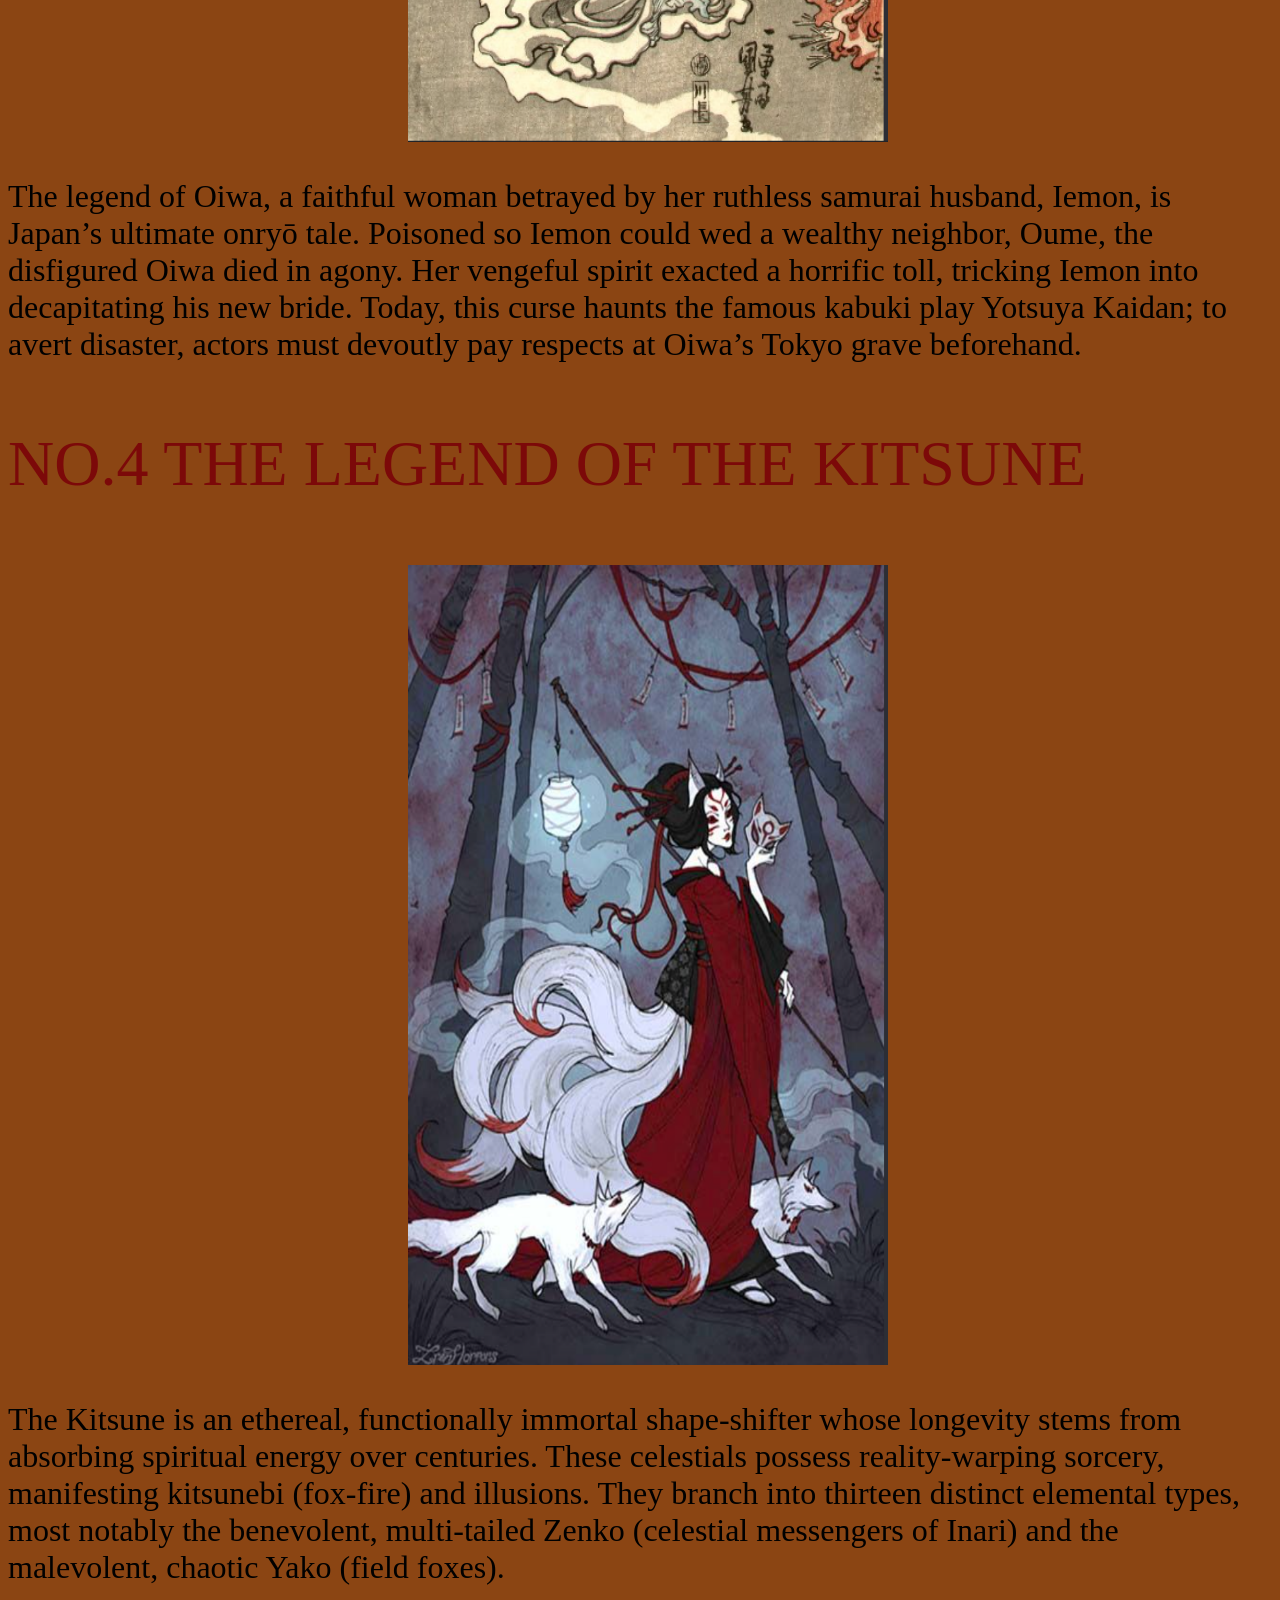
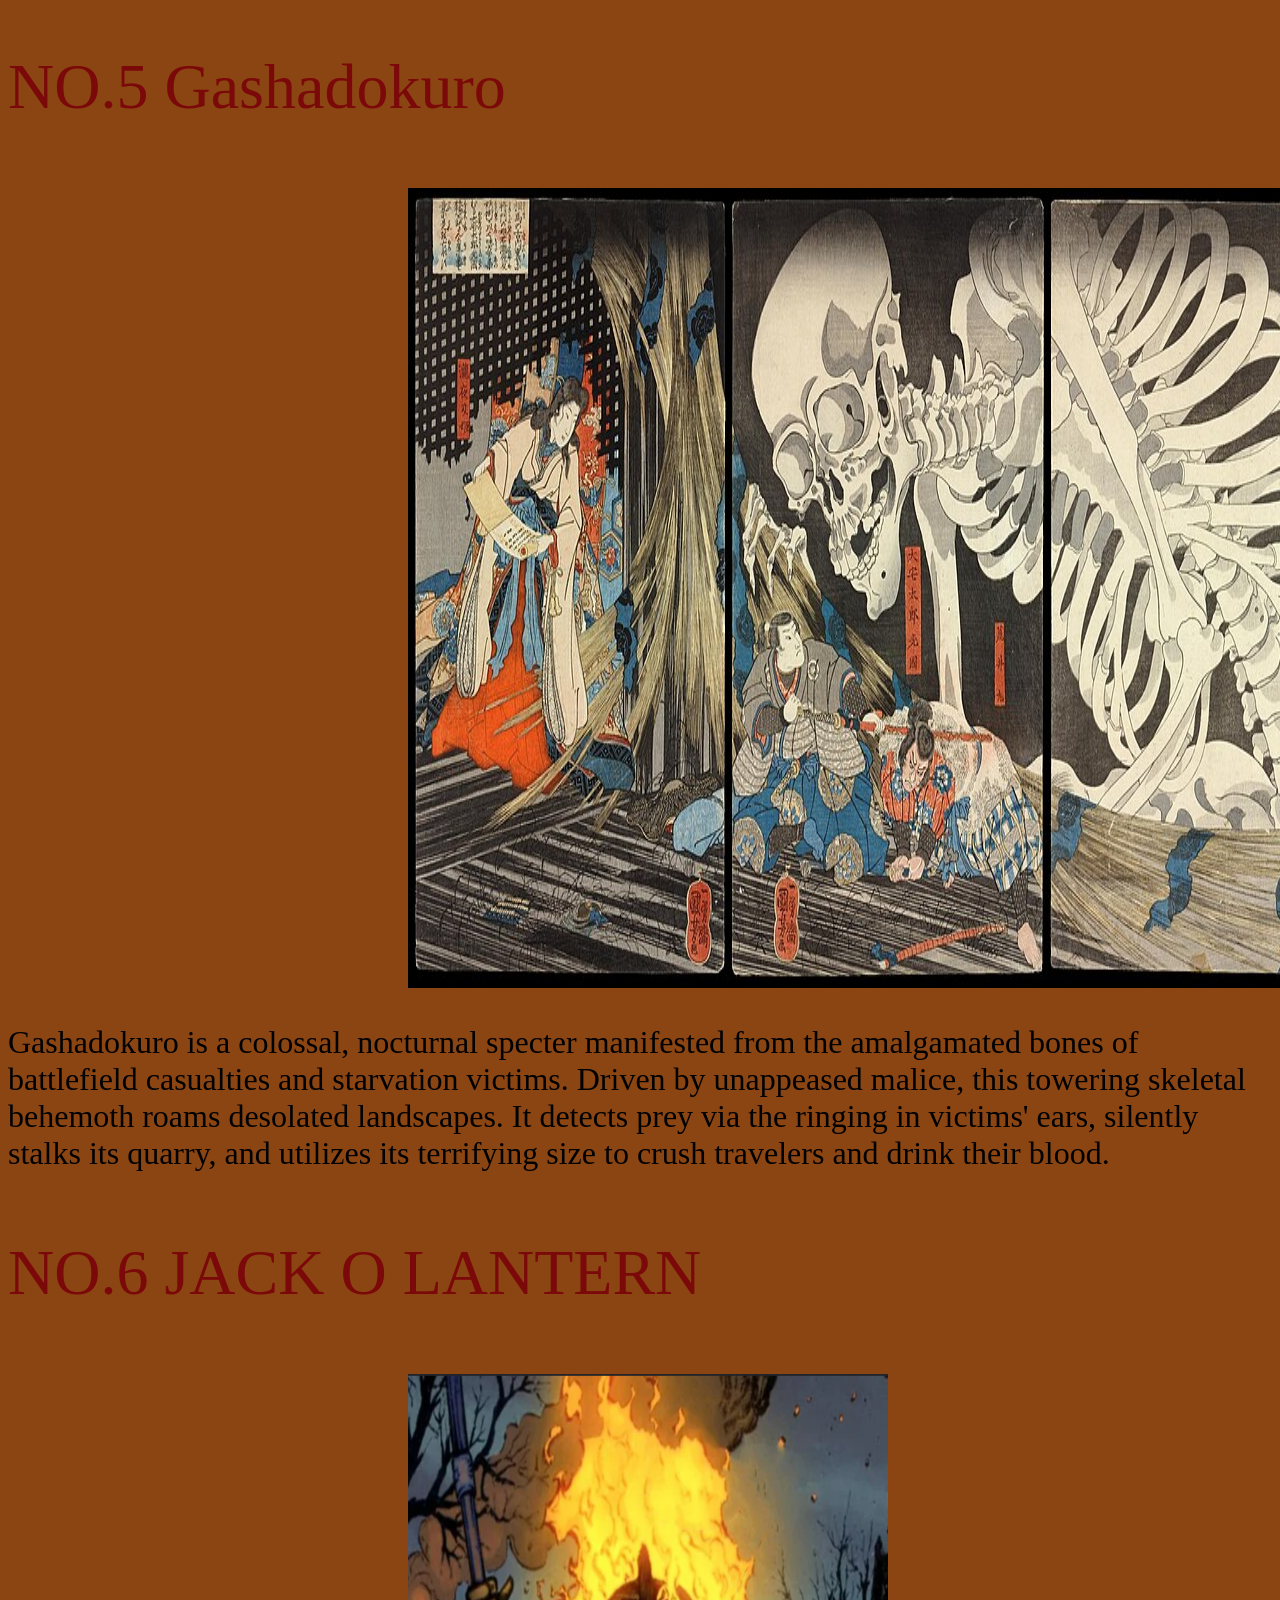
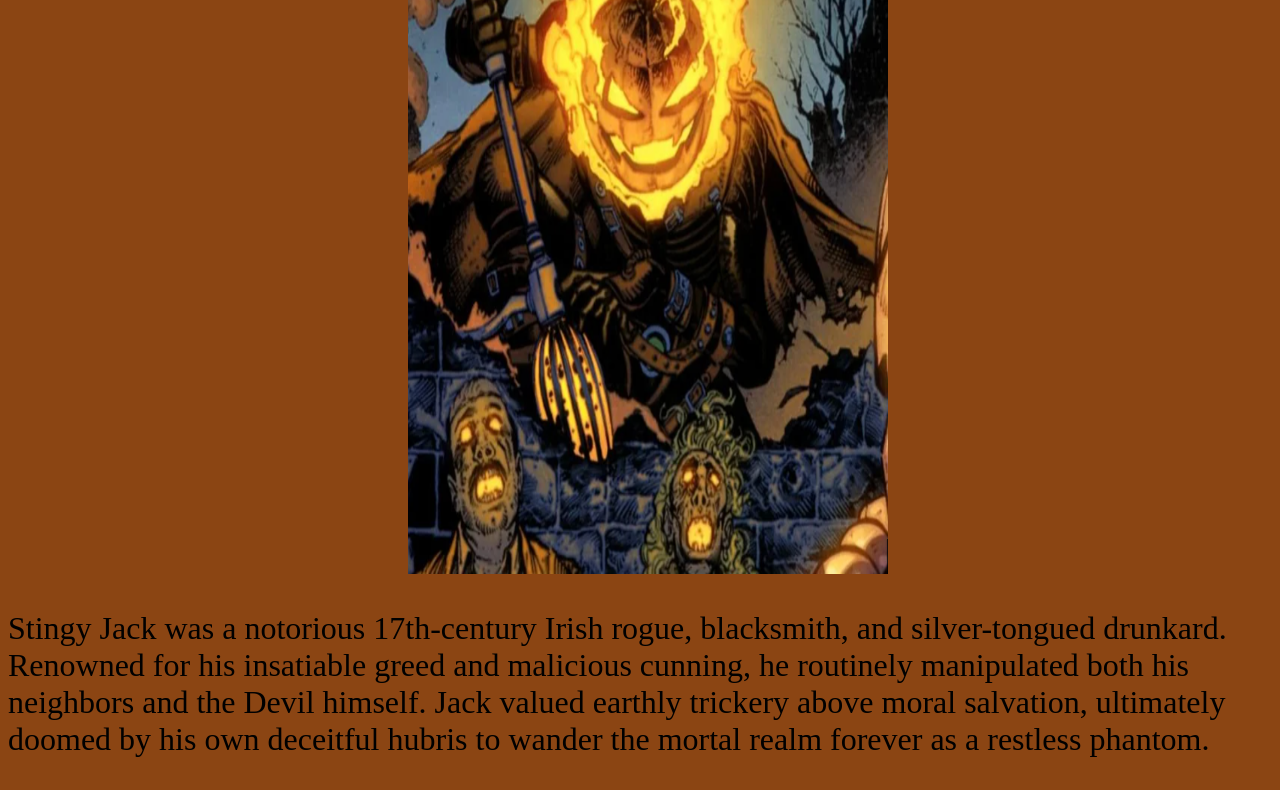
==== commit 9384a620: "updated the legend of oiwa" ====
--- a/beastiary/index.html
+++ b/beastiary/index.html
@@ -24,7 +24,7 @@
 <p class="NO3">NO.3 Ju-On</p>
 <img src="Screenshot 2026-10-23 at 11.54.30 AM.png" class="onryuimg">
 <p class="onryutxt">
-    Beautiful yet tragically disfigured by a toxic cream sent by her unfaithful samurai husband, Oiwa died cursing his name. Her powerful onryō (vengeful ghost) drove him mad. Today, actors must pray at her Tokyo shrine before performing her tale to avoid her legendary curse and ensure safety.
+    The legend of Oiwa, a faithful woman betrayed by her ruthless samurai husband, Iemon, is Japan’s ultimate onryō tale. Poisoned so Iemon could wed a wealthy neighbor, Oume, the disfigured Oiwa died in agony. Her vengeful spirit exacted a horrific toll, tricking Iemon into decapitating his new bride. Today, this curse haunts the famous kabuki play Yotsuya Kaidan; to avert disaster, actors must devoutly pay respects at Oiwa’s Tokyo grave beforehand.
 </p>
 <p class="NO3">NO.4 THE LEGEND OF THE KITSUNE</p>
 <img src="Screenshot 2026-10-23 at 3.04.10 PM.png" class="kitimg">
